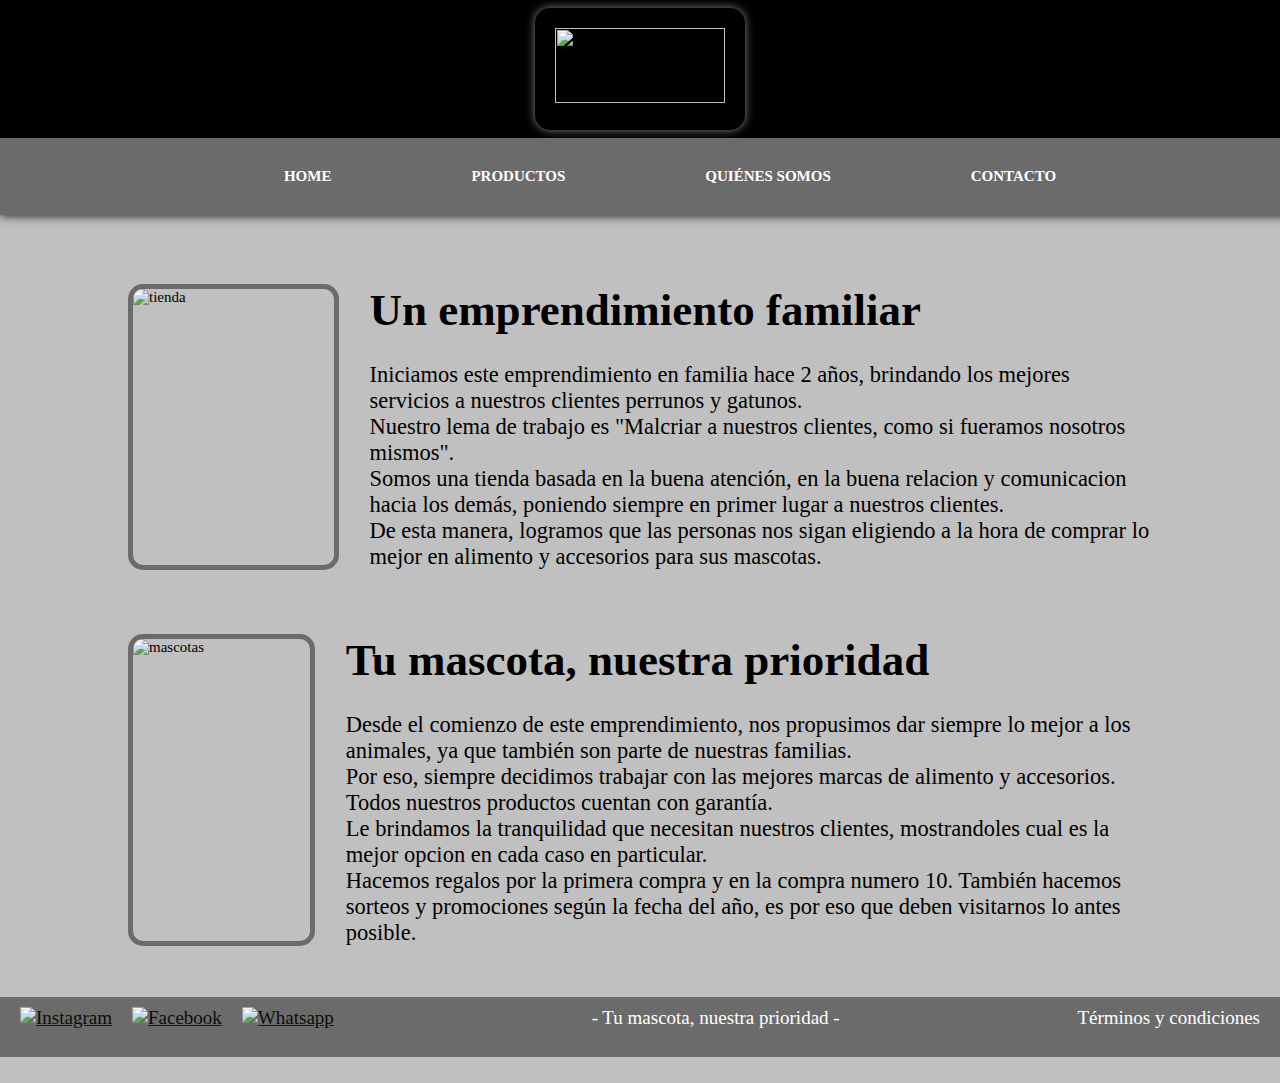
==== info.html @ 7afc1071 "En progreso" ====
<!DOCTYPE html>
<html lang="en">
<head>
    <meta charset="UTF-8">
    <meta http-equiv="X-UA-Compatible" content="IE=edge">
    <meta name="viewport" content="width=device-width, initial-scale=1.0">
    <link rel="stylesheet" href="estilos.css">
    <!-- CSS only -->
<link href="https://cdn.jsdelivr.net/npm/bootstrap@5.0.2/dist/css/bootstrap.min.css" rel="stylesheet" integrity="sha384-EVSTQN3/azprG1Anm3QDgpJLIm9Nao0Yz1ztcQTwFspd3yD65VohhpuuCOmLASjC" crossorigin="anonymous">
    <title>Quiénes somos | Bongo shop</title>
    
</head>

<body id="contenedor">

    <header class="header">
        <div class="boton">
            <a class="button1" href="index.html"><img src="./img/logo.jpg" alt="" height="75px" width="170px"></a>
        </div>
    </header>
    
    <nav class="navbar">

        <ul class="nav-list">
            <li class="nav-item">
                <a class="buttonmenu" href="index.html">HOME</a>
            </li>
            <li>
                <a class="buttonmenu" href="productos.html">PRODUCTOS</a>
            </li>
            <li>
                <a class="buttonmenu" href="info.html">QUIÉNES SOMOS</a>

            </li>
            <li>
                <a class="buttonmenu" href="contacto.html">CONTACTO</a>
            </li>

        </ul>

    </nav>
    <main>  
    <section id="portada">
        <article class="default1">
                <img class="imagen" src="./img/info2.jpg" alt="tienda" width="35%">
                <div class="texto">
                    <h1><b> Un emprendimiento familiar</b></h1>
                        <br>                        
                        <p>Iniciamos este emprendimiento en familia hace 2 años, brindando los mejores servicios a nuestros clientes perrunos y gatunos.<br> Nuestro lema de trabajo es "Malcriar a nuestros clientes, como si fueramos nosotros mismos". <br>
                        Somos una tienda basada en la buena atención, en la buena relacion y comunicacion hacia los demás, poniendo siempre en primer lugar a nuestros clientes.<br> De esta manera, logramos que las personas nos sigan eligiendo a la hora de comprar lo mejor en alimento y accesorios para sus mascotas.</p>
                        </div>
        </article> 
        <article class="default2">
            <img class="imagen" src="./img/info3.jpg" alt="mascotas" width="35%">
                    <div class="texto">
                        <h1> <b>Tu mascota, nuestra prioridad</b></h1>
                        <br>                        
                        <p> Desde el comienzo de este emprendimiento, nos propusimos dar siempre lo mejor a los animales, ya que también son parte de nuestras familias.<br> Por eso, siempre decidimos trabajar con las mejores marcas de alimento y accesorios.<br> Todos nuestros productos cuentan con garantía.<br> Le brindamos la tranquilidad que necesitan nuestros clientes, mostrandoles cual es la mejor opcion en cada caso en particular.<br> Hacemos regalos por la primera compra y en  la compra numero 10. También hacemos sorteos y promociones según la fecha del año, es por eso  que deben visitarnos lo antes posible.</p>
                    </div>
        </article>
    <section
</main>
        <footer class="footer">
            <div class="box">
                <div class="contact">
                    <div><a href="https://www.instagram.com/bongoshop.gr/" target="blank"><img src="./img/1.png" height="30px"  alt="Instagram"></a></div>
                    <div><a href="#"><img src="./img/2.png"  height="30px" alt="Facebook"></a></div>
                    <div><a href="https://wa.me/1122695546?text=Hola,%20me%20interesa%20obtener%20más%20información%20de%20sus%20productos" target="blank"><img src="./img/3.png" height="30px" alt="Whatsapp"></a></div>
                </div>
                <div class="parrafo">
               <p>-  Tu mascota, nuestra prioridad  -</p>
                </div>
                <div>
                    <p>Términos y condiciones</p>
                </div>
            </div>
            </footer>


</body>

</html>
---- estilos.css ----
*{
    margin: 0;
    padding: 0;
}

.header{
    background-color: black;
}

    .boton{
    text-align: center;
    padding-top: 8px;
    padding-bottom: 8px;
    }

        .button1 {
            box-sizing: content-box;
            box-shadow: 0px 0px 10px grey;
            border-radius: 15px;
            display: inline-block;
            text-align: center;
            vertical-align: middle;
            padding: 20px 20px;
            font-family: montserrat;

            font-size: 30px;
            color: #ffffff;
            text-decoration: none;
            }


                .buttonmenu {
                    padding: 20px 20px;
                    font: normal normal bold 15px tahoma;
                    color: white;                   
                    text-decoration: none;
                    margin: 50px;
                    width: 100%;
                }
                .buttonmenu:hover{
                    border-radius: 5px;
                    background-color: white;
                    color: rgb(43, 43, 43);

                }

                .navbar{
                    height: 95px;
                    width: 100%;
                }

                .nav-list{
                    padding-top: 0;
                    box-sizing: content-box;
                    width: 100%;                                                       
                    background-color: rgb(107, 107, 107, 1);
                    box-shadow: 0px 0px 10px black;
                    padding: 30px;                    
                    display: flex;
                    justify-content: center;
                    list-style: none;
                    }

#contenedor{
    background-color: rgb(192, 192, 192);
    font: normal normal 15px tahoma;
    margin-right: 0;
    margin-left: 0;

}

.carousel-item img{
        
    width: 100%;
    }

    #carouselExampleFade{
        margin-left: auto;
        margin-right: auto;
        }
    

.footer{
    margin: 0;    
    background-color: rgb(107, 107, 107, 1);
    padding-top: 10px;
    color: white;
    height: 50px;
    font-size: 19px;
}


.contact{
    list-style-type: none;
    list-style: none;
    position: relative;
    display: flex;
        
    }
    .contact a{
        padding-right: 10px;
    }

.contact img{
    padding-right: 10px;
    padding-top: 0;
    padding-bottom: 0;
    text-decoration: none;
    color: #0c0D07;
    list-style-type: none;
    width: 40px;
    overflow: hidden;
    }

#portada{
    padding-top: 4%;
    padding-bottom: 2%;
    justify-content: space-between;
}

.default1{
    display: flex;
    margin-right: 10%;
    margin-left: 10%; 
}
.default1 img{
    border-radius: 15px;
    border: rgb(107, 107, 107, 1) 5px solid;
}

.default2{
    padding-top: 5%;
    display: flex;
    margin-right: 10%;
    margin-left: 10%;
    padding-bottom: 4%; 
}

.default2 img{
    border-radius: 15px;
    border: rgb(107, 107, 107, 1) 5px solid;
}

.texto{
    font-style: unset;
    padding-left: 3%;
    font-size: 150%;
    font-family: montserrat;
}

    .box{
        display: flex;
        justify-content: space-between;
        margin-left: 20px;
        margin-right: 20px;
    }
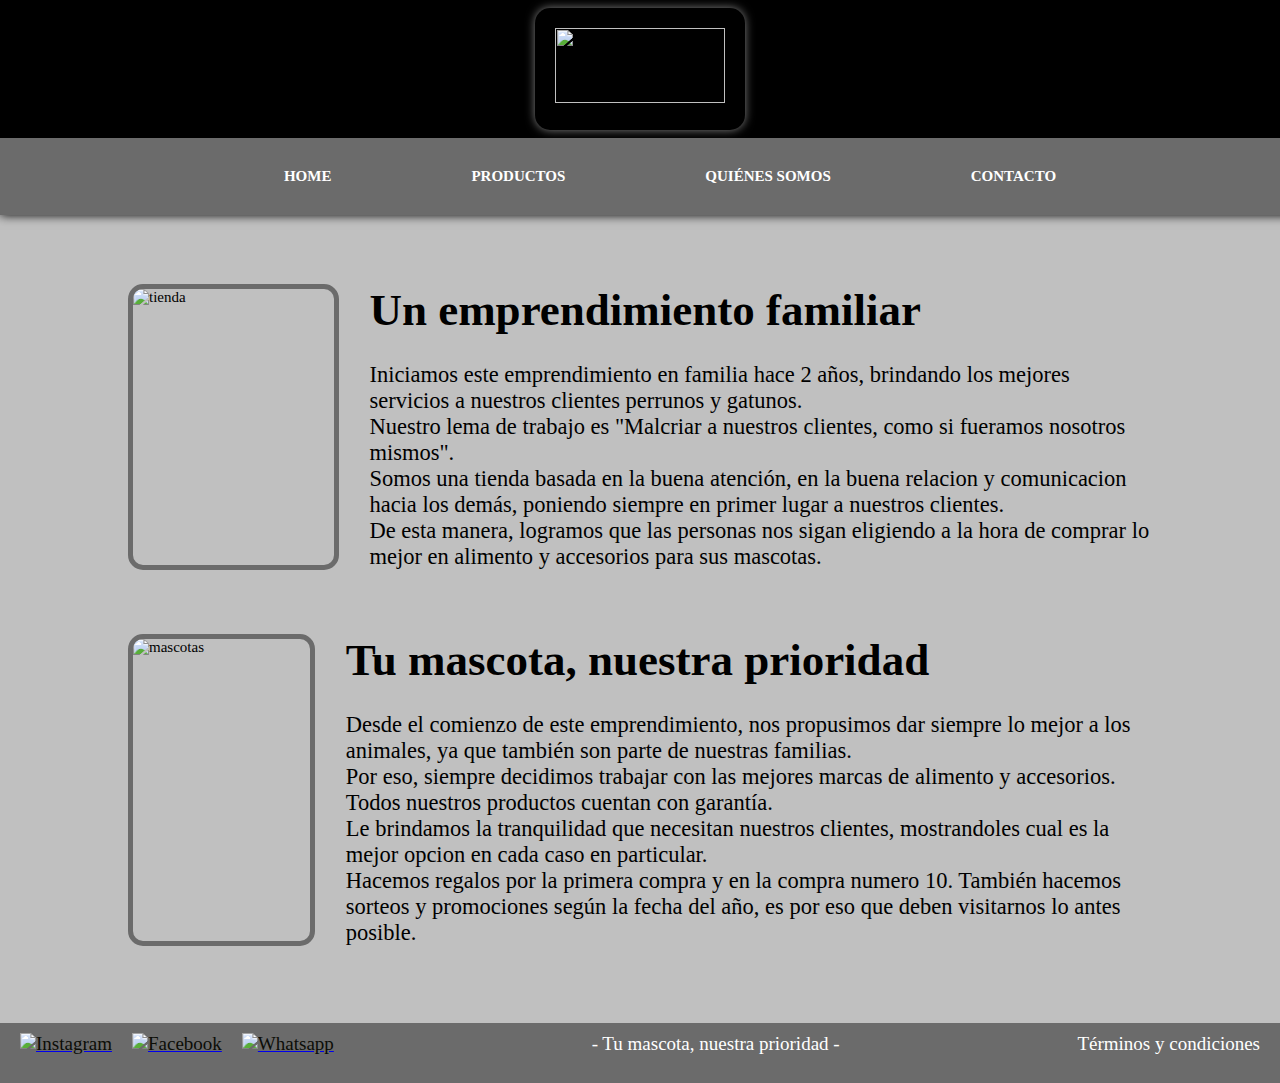
==== commit 60f68559: "En progreso" ====
--- a/info.html
+++ b/info.html
@@ -58,7 +58,7 @@
                         <p> Desde el comienzo de este emprendimiento, nos propusimos dar siempre lo mejor a los animales, ya que también son parte de nuestras familias.<br> Por eso, siempre decidimos trabajar con las mejores marcas de alimento y accesorios.<br> Todos nuestros productos cuentan con garantía.<br> Le brindamos la tranquilidad que necesitan nuestros clientes, mostrandoles cual es la mejor opcion en cada caso en particular.<br> Hacemos regalos por la primera compra y en  la compra numero 10. También hacemos sorteos y promociones según la fecha del año, es por eso  que deben visitarnos lo antes posible.</p>
                     </div>
         </article>
-    <section
+    </section>
 </main>
         <footer class="footer">
             <div class="box">
